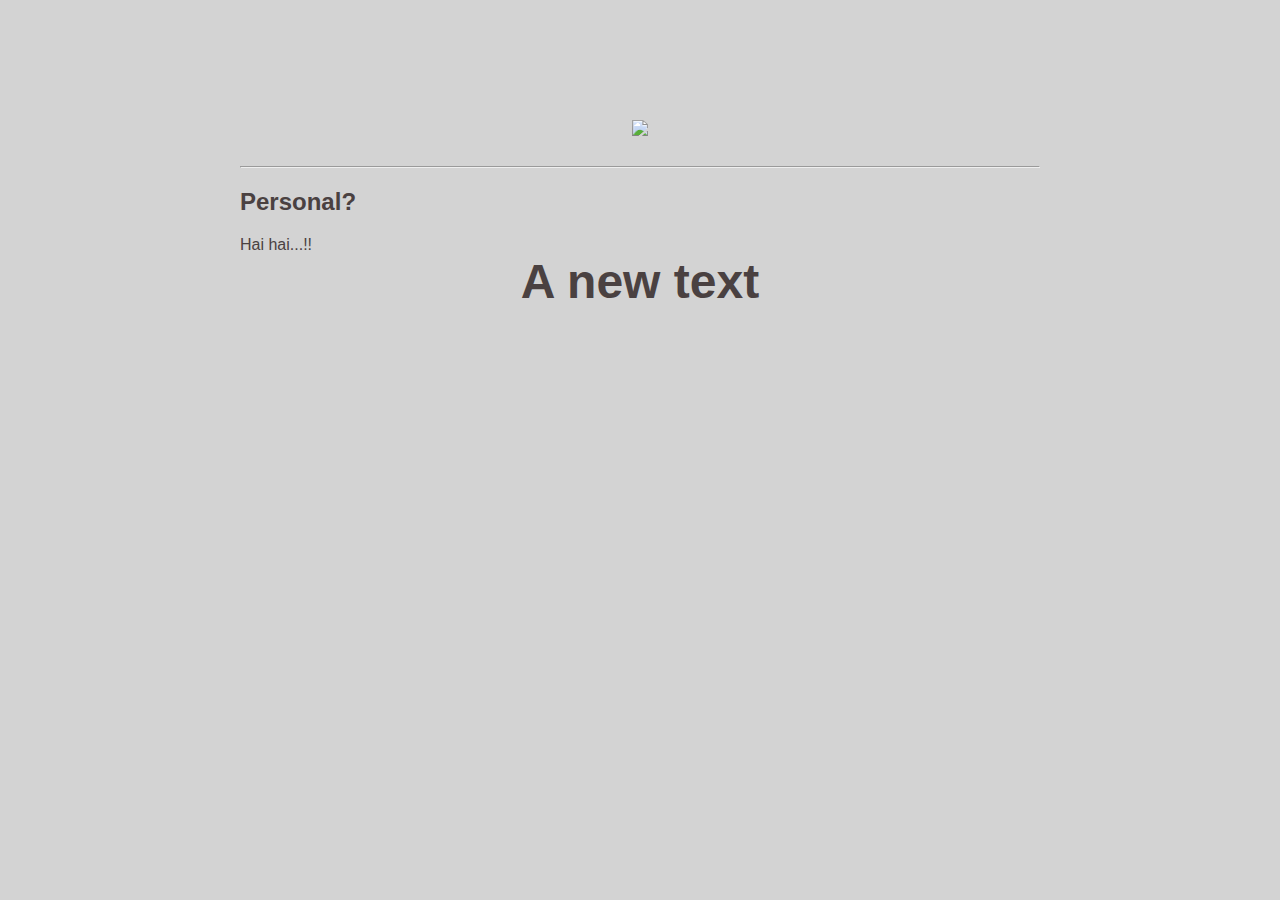
==== ui/index.html @ 70d26278 "[imad-console] Updates ui/index.html" ====
<!doctype html>
<html>
    <head>
        <link href="/ui/style.css" rel="stylesheet" />
    </head>
    <body>
        <div class = "container">
            <div class="center">
                <img id="madi" src="https://raw.githubusercontent.com/debjde6400/imad-app-v2/master/ui/918013249772-1441165553.jpg" class="img-medium"/>
            </div>
            <br>
            <hr> <h2> Personal?</h2>
            <div>
                Hai hai...!!
            </div>
            <div class="center text-big bold" id="main-text">
                Hi!<br> This is our 1st attempt for understanding the working of a webapp. 
            </div>
            <div class="footer">
            </div>
            <script type="text/javascript" src="/ui/main.js">
            </script>
        </div>
    </body>
</html>
---- ui/style.css ----
body {
    font-family: sans-serif;
    background-color: lightgrey;
    margin-top: 60px;
}

.center {
    text-align: center;
}

.text-big {
    font-size: 300%;
}

.bold {
    font-weight: bold;
}

.img-medium {
    height: 1200px;
}

.container{
    max-width: 800px;
    margin: 0 auto;
    color: #4a4141;
    font-family: sans-serif;
    padding-top: 60px;
    padding-left: 20px;
    padding-right: 20px
}
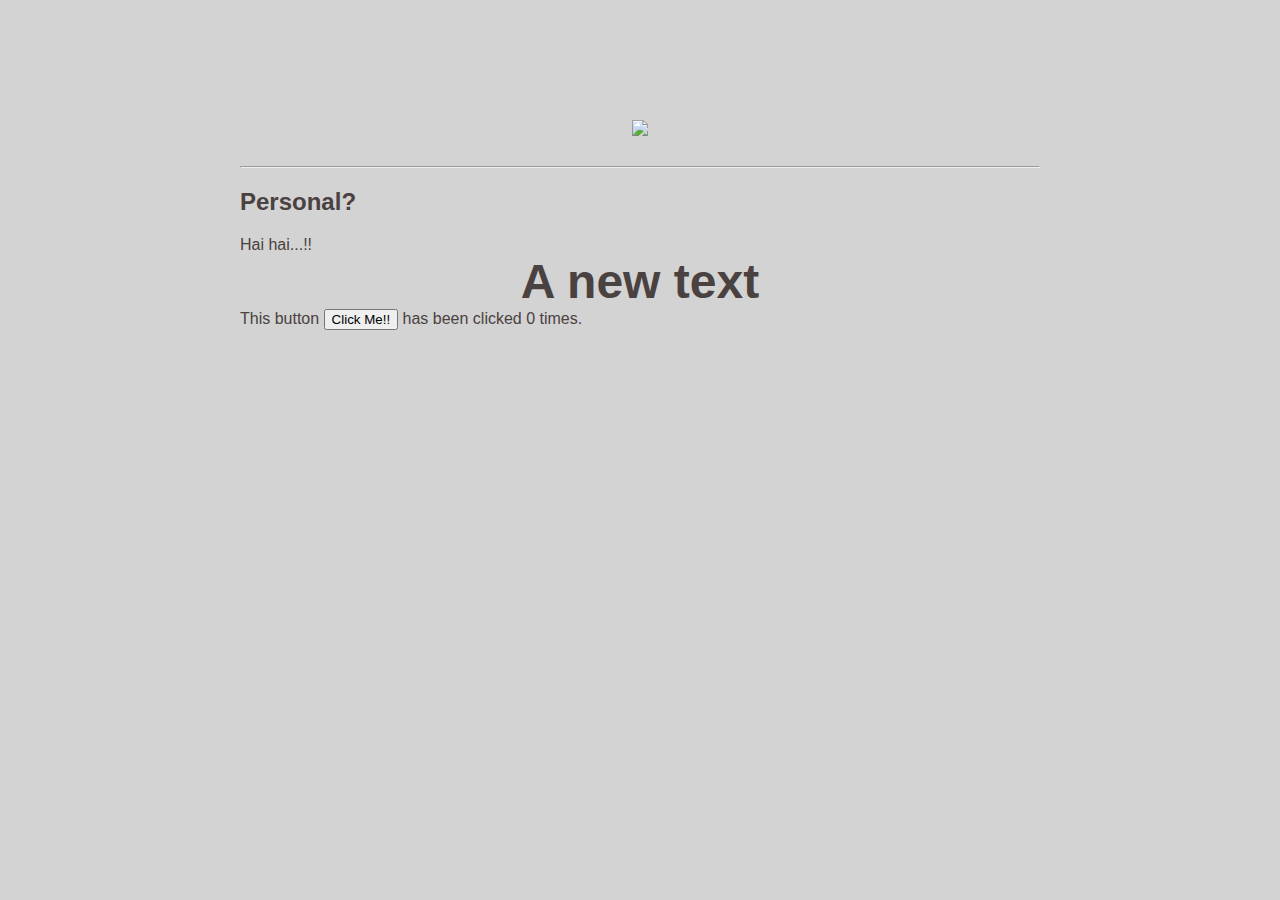
==== commit 5adb8730: "[imad-console] Updates ui/index.html" ====
--- a/ui/index.html
+++ b/ui/index.html
@@ -17,6 +17,7 @@
                 Hi!<br> This is our 1st attempt for understanding the working of a webapp. 
             </div>
             <div class="footer">
+                This button <button id="counter">Click Me!!</button> has been clicked <span id="count"> 0 </span> times.
             </div>
             <script type="text/javascript" src="/ui/main.js">
             </script>
--- a/ui/style.css
+++ b/ui/style.css
@@ -17,7 +17,7 @@
 }
 
 .img-medium {
-    height: 1200px;
+    height: 200px;
 }
 
 .container{
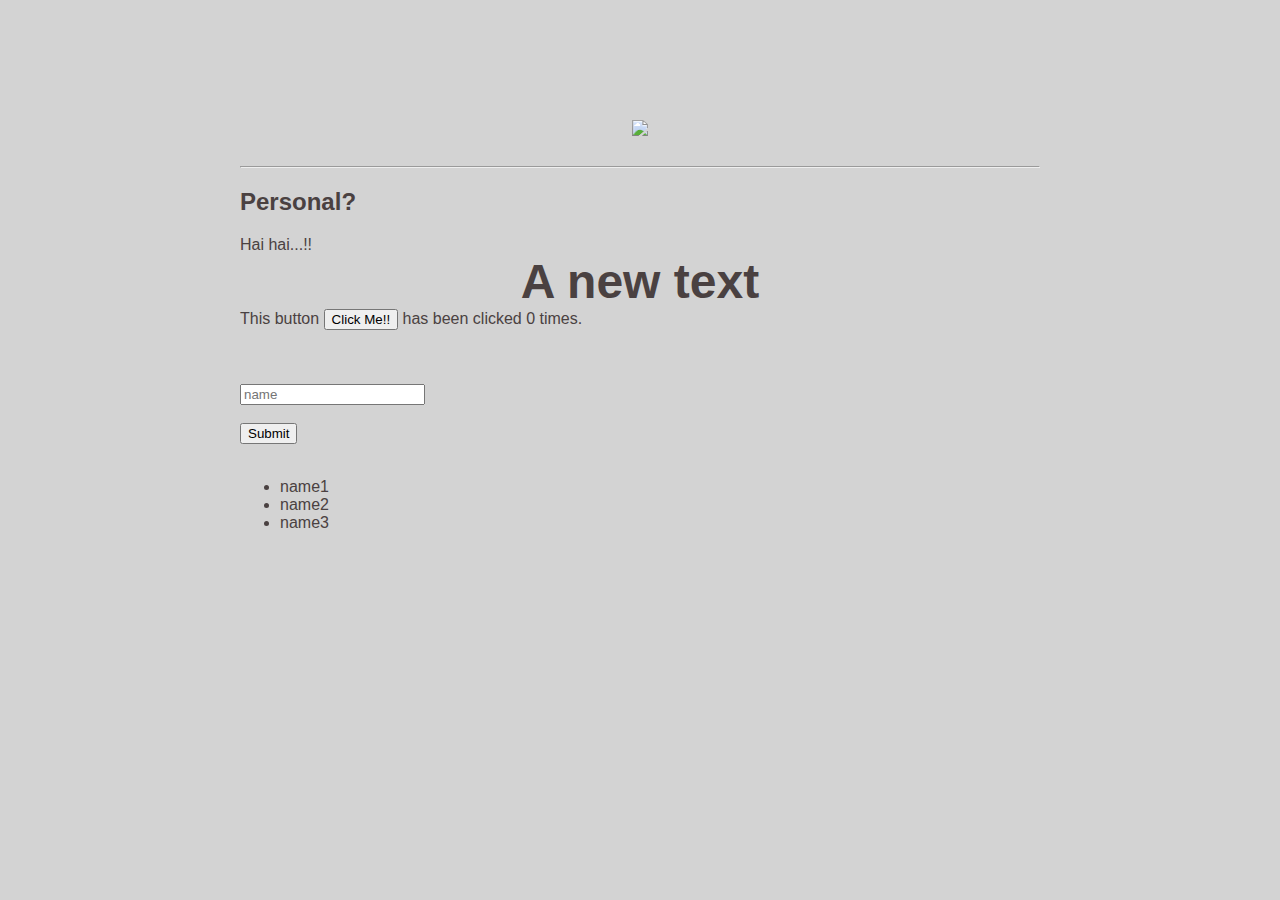
==== commit 4b6d74f2: "[imad-console] Updates ui/index.html" ====
--- a/ui/index.html
+++ b/ui/index.html
@@ -19,6 +19,14 @@
             <div class="footer">
                 This button <button id="counter">Click Me!!</button> has been clicked <span id="count"> 0 </span> times.
             </div>
+            <br> <br> <br>
+            <input type = "text" id="name" placeholder="name"> <br> <br>
+            <input type = "submit" id="submit"> <br> <br>
+            <ul>
+                <li>name1</li>
+                <li>name2</li>
+                <li>name3</li>
+            </ul>
             <script type="text/javascript" src="/ui/main.js">
             </script>
         </div>
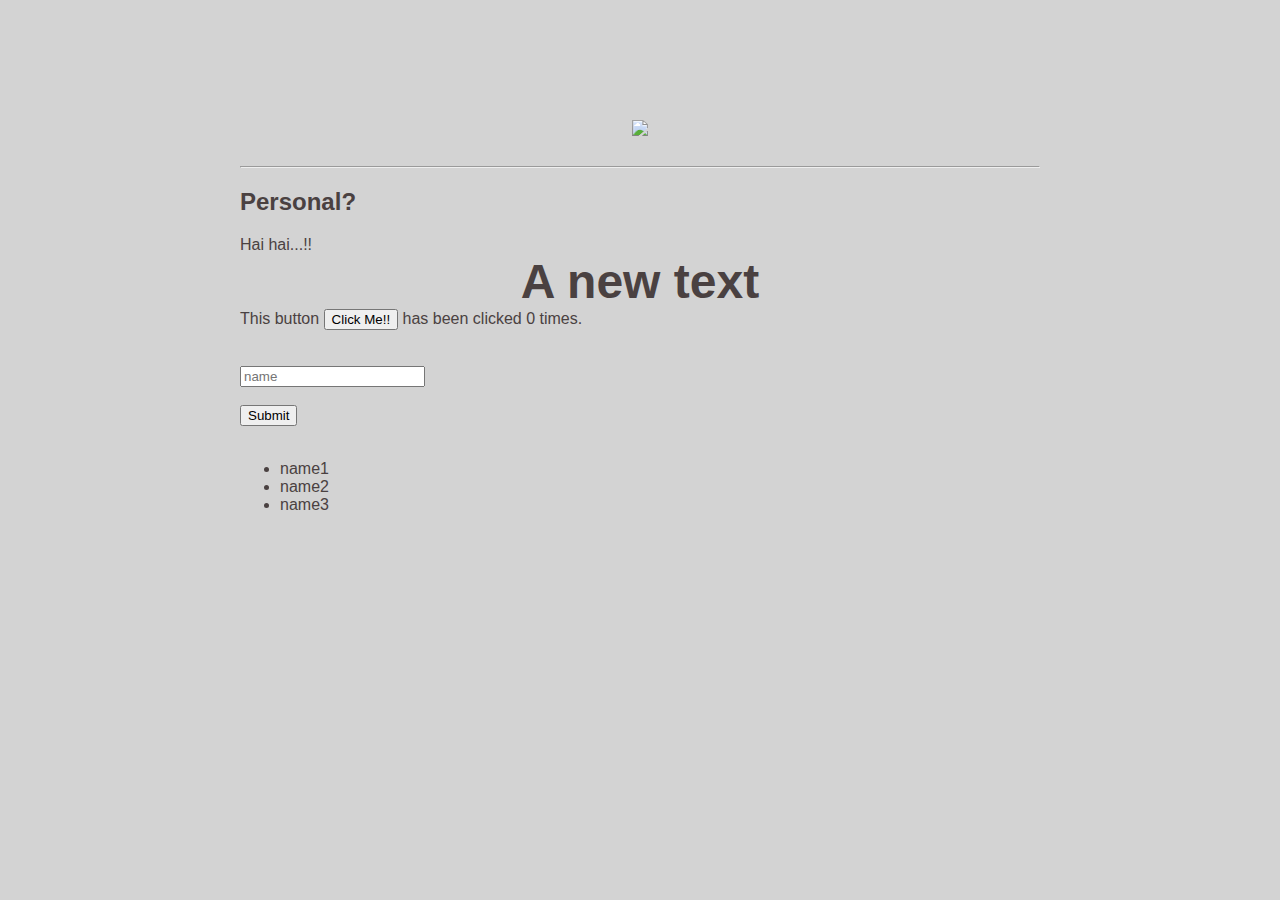
==== commit 904fdcb4: "[imad-console] Updates ui/index.html" ====
--- a/ui/index.html
+++ b/ui/index.html
@@ -18,8 +18,7 @@
             </div>
             <div class="footer">
                 This button <button id="counter">Click Me!!</button> has been clicked <span id="count"> 0 </span> times.
-            </div>
-            <br> <br> <br>
+                <br> <br> <br>
             <input type = "text" id="name" placeholder="name"> <br> <br>
             <input type = "submit" id="submit"> <br> <br>
             <ul>
@@ -27,6 +26,7 @@
                 <li>name2</li>
                 <li>name3</li>
             </ul>
+            </div>
             <script type="text/javascript" src="/ui/main.js">
             </script>
         </div>
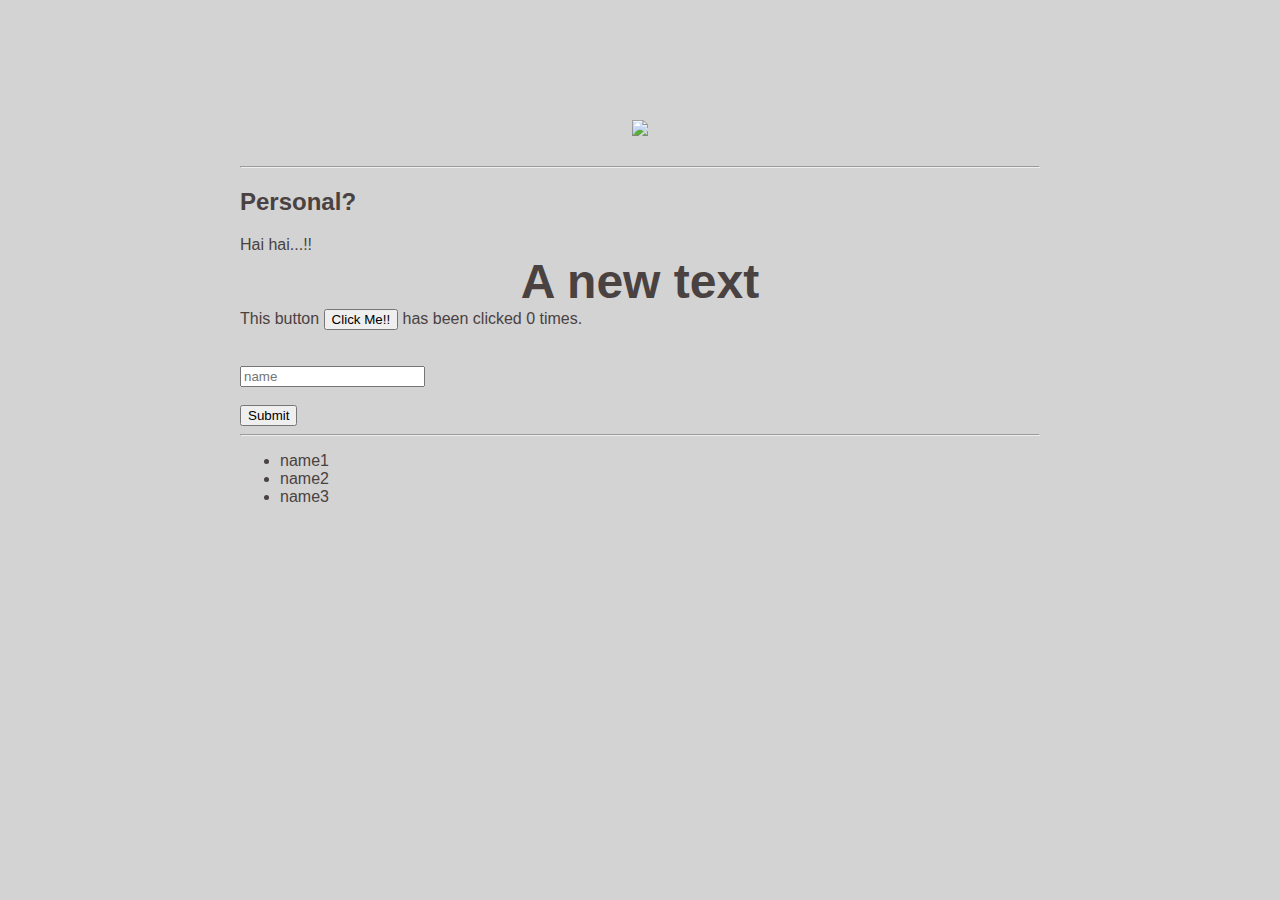
==== commit e87527d1: "[imad-console] Updates ui/index.html" ====
--- a/ui/index.html
+++ b/ui/index.html
@@ -20,7 +20,7 @@
                 This button <button id="counter">Click Me!!</button> has been clicked <span id="count"> 0 </span> times.
                 <br> <br> <br>
             <input type = "text" id="name" placeholder="name"> <br> <br>
-            <input type = "submit" id="submit"> <br> <br>
+            <input type = "submit" id="submit"> <br> <hr>
             <ul>
                 <li>name1</li>
                 <li>name2</li>
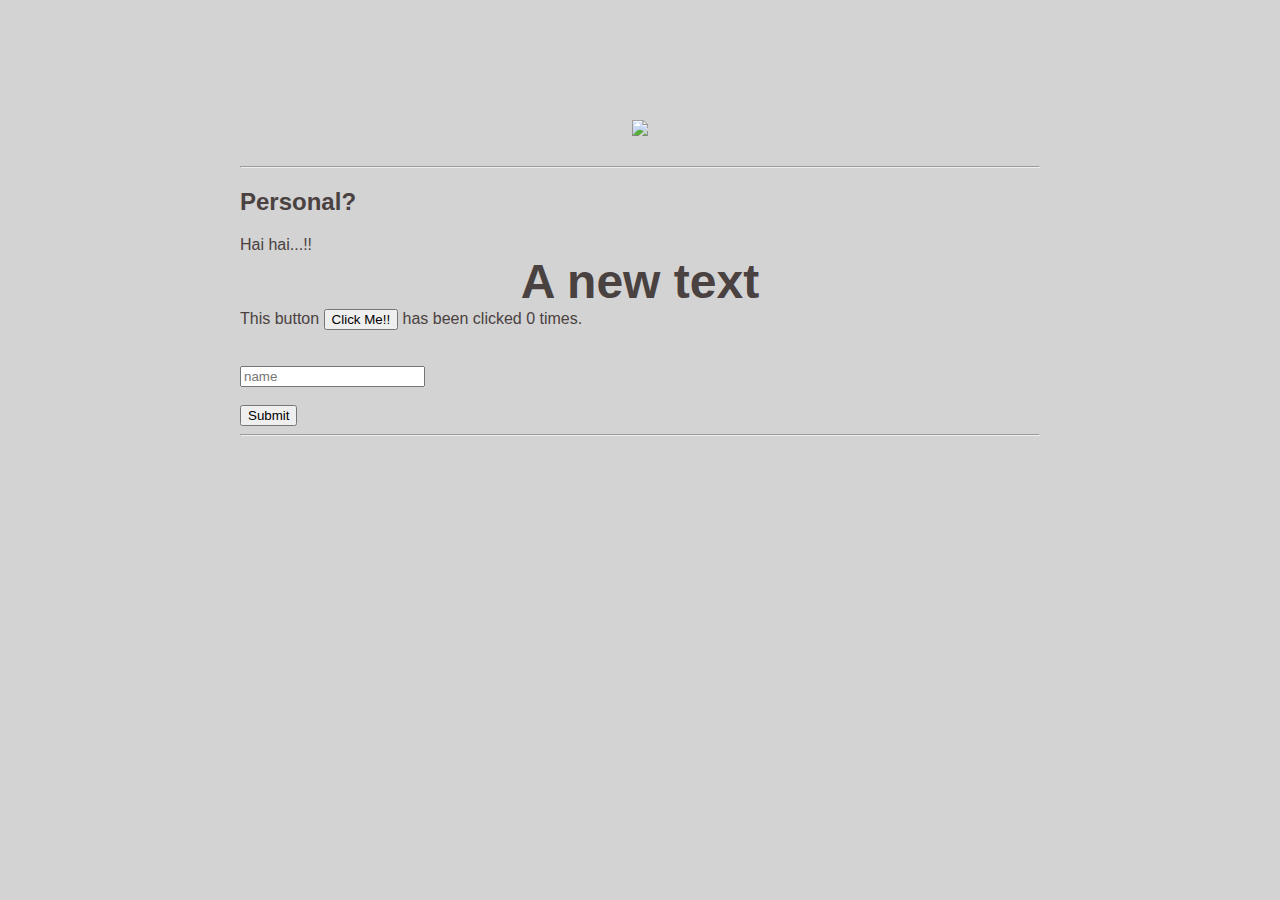
==== commit f5208f5c: "[imad-console] Updates ui/index.html" ====
--- a/ui/index.html
+++ b/ui/index.html
@@ -20,11 +20,8 @@
                 This button <button id="counter">Click Me!!</button> has been clicked <span id="count"> 0 </span> times.
                 <br> <br> <br>
             <input type = "text" id="name" placeholder="name"> <br> <br>
-            <input type = "submit" id="submit"> <br> <hr>
-            <ul>
-                <li>name1</li>
-                <li>name2</li>
-                <li>name3</li>
+            <input type = "submit" id="submit_btn"> <br> <hr/>
+            <ul id="namelist">
             </ul>
             </div>
             <script type="text/javascript" src="/ui/main.js">
